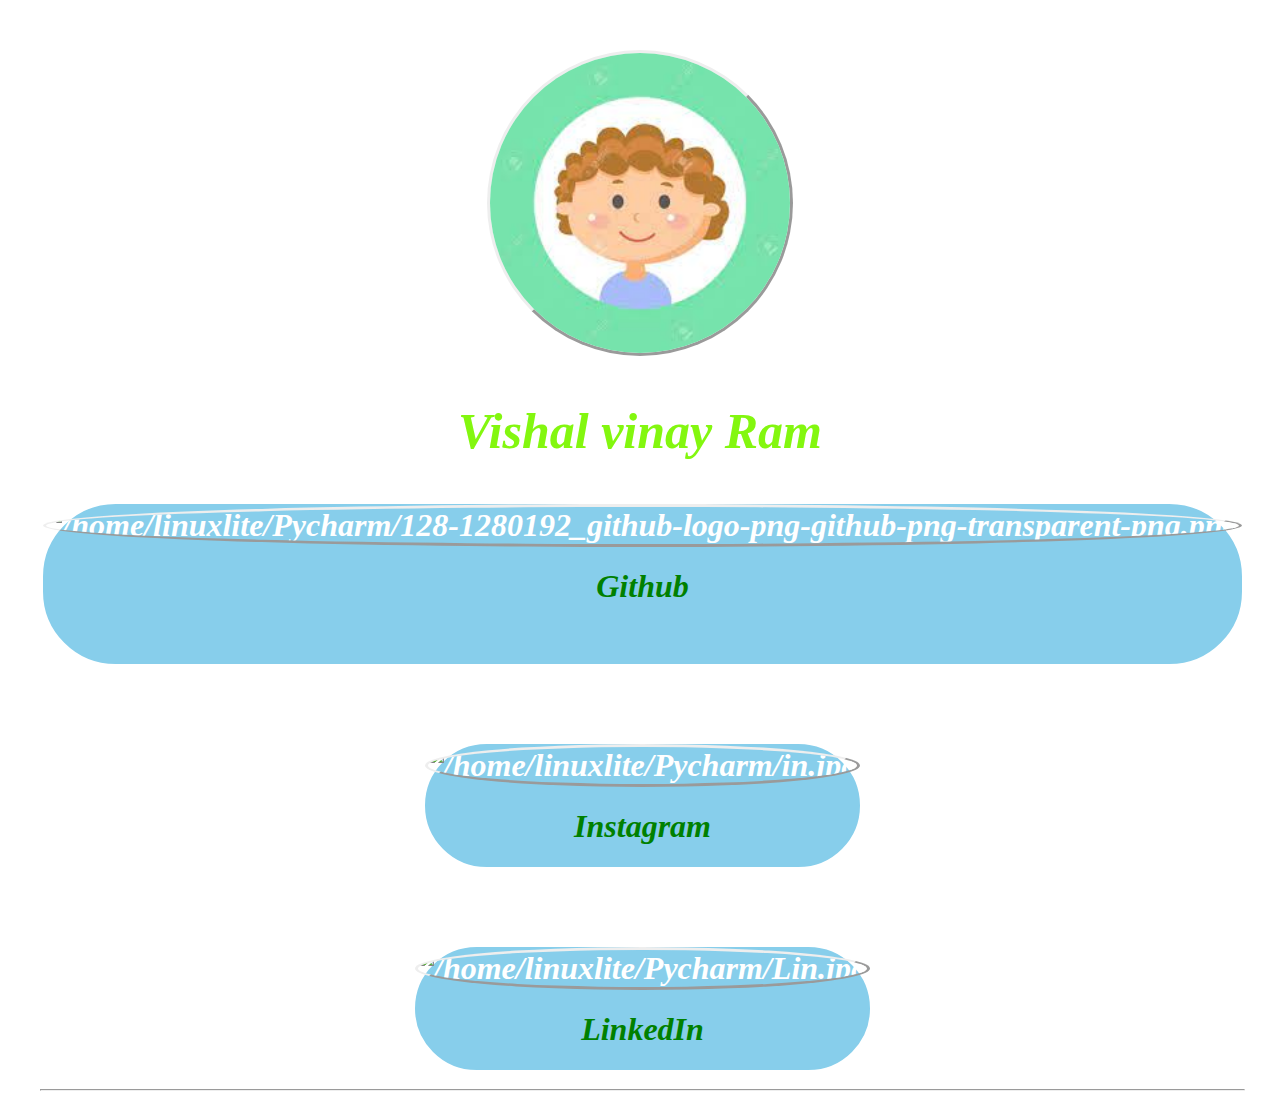
==== index.html @ 4e1096f8 "Rename main.html to index.html" ====
<!DOCTYPE html>
<!--[if lt IE 7]>      <html class="no-js lt-ie9 lt-ie8 lt-ie7"> <![endif]-->
<!--[if IE 7]>         <html class="no-js lt-ie9 lt-ie8"> <![endif]-->
<!--[if IE 8]>         <html class="no-js lt-ie9"> <![endif]-->
<!--[if gt IE 8]>      <html class="no-js"> <![endif]-->
<html>
    <head>
        <div style="text-align: center;align-items: center;align-tracks: center;">
        <meta charset="utf-8">
        <meta http-equiv="X-UA-Compatible" content="IE=edge">
        <img src="[data-uri]"alt="/home/linuxlite/Pycharm/download.jpeg" style="width: 300px;height: 300px;margin-top: 50px;">
        <h2 style="font-size: 50px;padding: auto;color: rgb(131, 247, 15);"><b><i>Vishal vinay Ram</b></h2>
        <meta name="description" content="The is the website designed for gsdc event">
        <link rel="stylesheet" href="style.css">   
    </head>
    <body style id="hello">
         <p>
            <h1>
                <div class="flex-container">
                    <div>
                    <span>
                        <a href="https://github.com/VishalVinayRam?tab=repositories"  role="button" class="hello"><img src="https://p.kindpng.com/picc/s/128-1280192_github-logo-png-github-png-transparent-png.png" alt="/home/linuxlite/Pycharm/128-1280192_github-logo-png-github-png-transparent-png.png" style="width: 100px;height: 100px;text-align: right;"><br><h1 style="color: green;text-align: center;">Github</h1></br></a>
                    </span>
                    </div>
                <br>
                <br>
                    <div>
                        <a href="https://www.instagram.com/vishalvinayram/?hl=da" role="button" class="hello"><img src="https://logodix.com/logo/453567.jpg"style="width: 100px;height: 100px;padding: auto;"alt="/home/linuxlite/Pycharm/in.jpg" style="text-align: right;"><h1 style="color: green;">Instagram</h1></a>
                    </div>
                    <br>    
                <br>
                <div>
                    <a href="https://in.linkedin.com/in/vishal-vinay-ab69a3203" role="button" class="hello"><img src="https://www.jobscoupe.com/wp-content/uploads/2021/02/LinkedIn.jpg"style="width: 100px;height: 100px;color: "alt="/home/linuxlite/Pycharm/Lin.jpg"><h1 style="color: green;">LinkedIn</h1></a>
                </div>
                    <hr>
                </div>
    </body>
</div>
</html>
---- style.css ----
body
{
    align-content:flex-start;
    background-image: url('https://buffer.com/library/content/images/library/wp-content/uploads/2016/06/giphy.gif');
    background-size:cover;
    
    
    
    height: 1vh;
    padding:0;
    margin:0;

}
img
{
    height: 50%;
    width: 50%;
    left: 50%;
    shape-image-threshold: unset;
    position:static;
    align-items: center;
    border-style: outset;
    align-content: center;
    animation: flip 4s linear 1s reverse right forwards;
    shape-outside: image();
    border-radius: 50%;
}
hr
{
        size: 10%;
        color:red ;
}
.center {
    display: block;
    width: 50%;
  }
a:link, a:visited {
    background-color: skyblue;
    color: white;
    text-align: center;
    text-decoration: none;
    display: inline-block;
  }
  
  a:hover, a:active {
    background-color:black;
  }
  h1{
    font-variant: normal;
    color:rgb(4, 255, 4);
    font-size: xx-large;
  }
  title
  {
    font: xx-large;
    color: red;
    
  }
 .button
 {
   text-align: center;
   background-color: skyblue;
   margin:2px;
   padding: 10px;
 }
 .hello
 {
   border-radius: 2cm;
   box-decoration-break:clone;
   border-style:solid;
   margin-bottom: auto;
   
 }
 .flex-container{
  display: inline-block;
  vertical-align: top;
  padding: 0 0 0 5px;
  -moz-box-sizing: border-box;
  -webkit-box-sizing: border-box;
  box-sizing: border-box;
}

.flex-container p{
   padding: 0;
   margin: 0 0 10px;
}
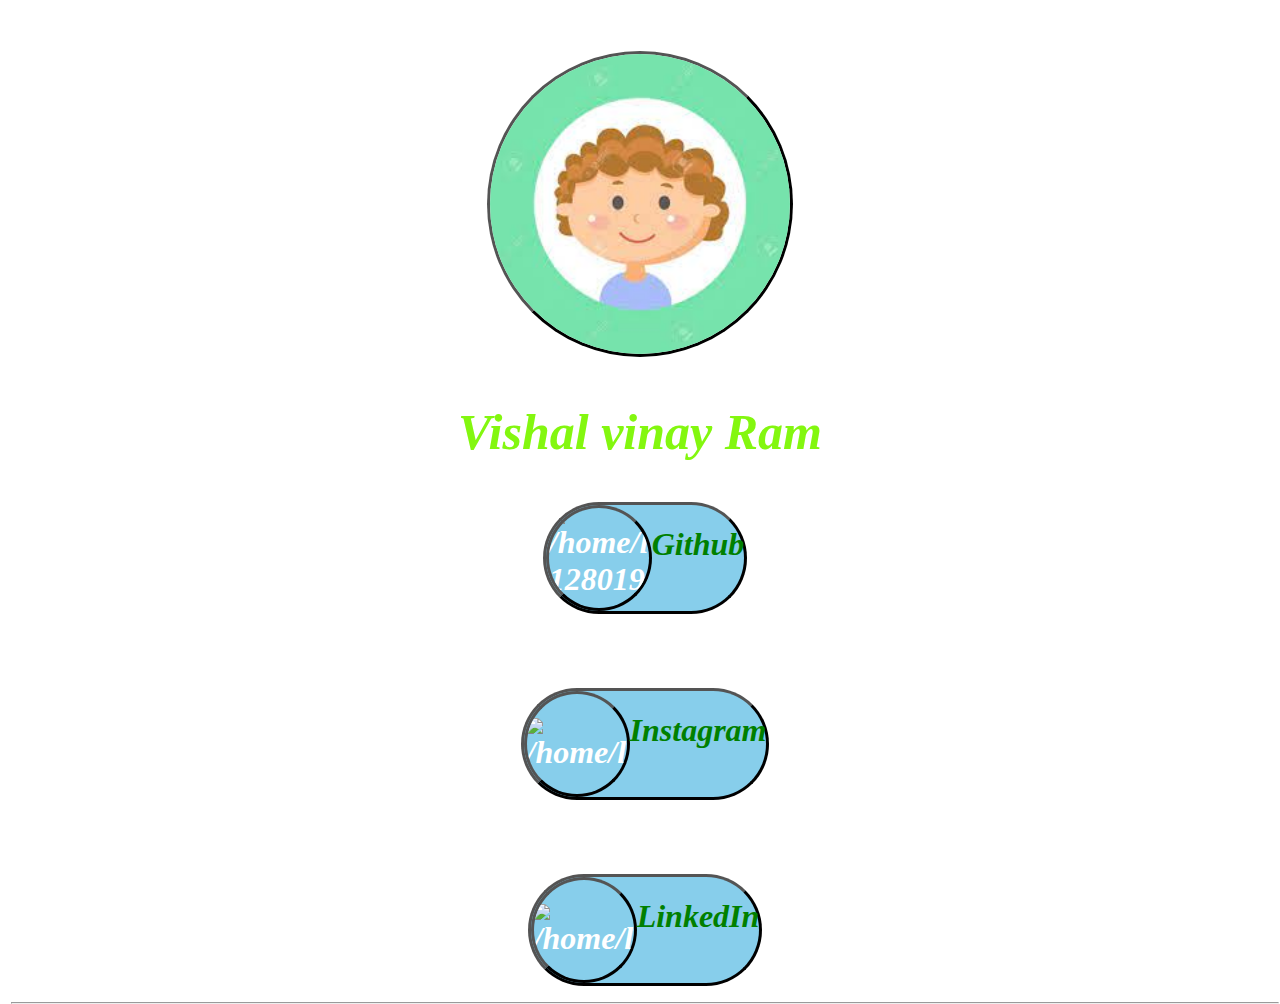
==== commit 3c0056c4: "Rename main.html to index.html" ====
--- a/index.html
+++ b/index.html
@@ -10,7 +10,9 @@
         <div style="text-align: center;align-items: center;align-tracks: center;">
         <meta charset="utf-8">
         <meta http-equiv="X-UA-Compatible" content="IE=edge">
+        <div class="">
         <img src="[data-uri]"alt="/home/linuxlite/Pycharm/download.jpeg" style="width: 300px;height: 300px;margin-top: 50px;">
+        </div>
         <h2 style="font-size: 50px;padding: auto;color: rgb(131, 247, 15);"><b><i>Vishal vinay Ram</b></h2>
         <meta name="description" content="The is the website designed for gsdc event">
         <link rel="stylesheet" href="style.css">   
@@ -19,20 +21,20 @@
          <p>
             <h1>
                 <div class="flex-container">
-                    <div>
-                    <span>
-                        <a href="https://github.com/VishalVinayRam?tab=repositories"  role="button" class="hello"><img src="https://p.kindpng.com/picc/s/128-1280192_github-logo-png-github-png-transparent-png.png" alt="/home/linuxlite/Pycharm/128-1280192_github-logo-png-github-png-transparent-png.png" style="width: 100px;height: 100px;text-align: right;"><br><h1 style="color: green;text-align: center;">Github</h1></br></a>
-                    </span>
+                    <div class>
+                    
+                        <a href="https://github.com/VishalVinayRam?tab=repositories"  role="button" class="hello"><img src="https://p.kindpng.com/picc/s/128-1280192_github-logo-png-github-png-transparent-png.png" alt="/home/linuxlite/Pycharm/128-1280192_github-logo-png-github-png-transparent-png.png" style="width: 100px;height: 100px;"><br><h1 class="img_text">Github</h1></br></a>
+                        
                     </div>
                 <br>
                 <br>
                     <div>
-                        <a href="https://www.instagram.com/vishalvinayram/?hl=da" role="button" class="hello"><img src="https://logodix.com/logo/453567.jpg"style="width: 100px;height: 100px;padding: auto;"alt="/home/linuxlite/Pycharm/in.jpg" style="text-align: right;"><h1 style="color: green;">Instagram</h1></a>
+                        <a href="https://www.instagram.com/vishalvinayram/?hl=da" role="button" class="hello"><img src="https://logodix.com/logo/453567.jpg"style="width: 100px;height: 100px;padding: auto;"alt="/home/linuxlite/Pycharm/in.jpg" style="text-align: right;"><h1 style="color: green;" class="img_text">Instagram</h1></a>
                     </div>
                     <br>    
                 <br>
                 <div>
-                    <a href="https://in.linkedin.com/in/vishal-vinay-ab69a3203" role="button" class="hello"><img src="https://www.jobscoupe.com/wp-content/uploads/2021/02/LinkedIn.jpg"style="width: 100px;height: 100px;color: "alt="/home/linuxlite/Pycharm/Lin.jpg"><h1 style="color: green;">LinkedIn</h1></a>
+                    <a href="https://in.linkedin.com/in/vishal-vinay-ab69a3203" role="button" class="hello"><img src="https://www.jobscoupe.com/wp-content/uploads/2021/02/LinkedIn.jpg"style="width: 100px;height: 100px;color: "alt="/home/linuxlite/Pycharm/Lin.jpg"><h1 style="color: green;" class="img_text">LinkedIn</h1></a>
                 </div>
                     <hr>
                 </div>
--- a/style.css
+++ b/style.css
@@ -3,13 +3,13 @@
 {
     align-content:flex-start;
     background-image: url('https://buffer.com/library/content/images/library/wp-content/uploads/2016/06/giphy.gif');
-    background-size:cover;
+    background-size:1050px;
     
     
     
-    height: 1vh;
-    padding:0;
-    margin:0;
+    height: 2vh;
+    padding:2p;
+    margin: 1px;;
 
 }
 img
@@ -21,8 +21,10 @@
     position:static;
     align-items: center;
     border-style: outset;
+    border-color:black;
     align-content: center;
     animation: flip 4s linear 1s reverse right forwards;
+    animation-play-state: running;
     shape-outside: image();
     border-radius: 50%;
 }
@@ -39,8 +41,8 @@
     background-color: skyblue;
     color: white;
     text-align: center;
-    text-decoration: none;
-    display: inline-block;
+    text-decoration:blue;
+    display:inline-flex;
   }
   
   a:hover, a:active {
@@ -48,7 +50,7 @@
   }
   h1{
     font-variant: normal;
-    color:rgb(4, 255, 4);
+    color:green;
     font-size: xx-large;
   }
   title
@@ -61,27 +63,38 @@
  {
    text-align: center;
    background-color: skyblue;
-   margin:2px;
-   padding: 10px;
+   margin: 20px;
+   padding: 20px;
  }
  .hello
  {
    border-radius: 2cm;
-   box-decoration-break:clone;
-   border-style:solid;
+   box-decoration-break:slice;
+   border-style:outset;
    margin-bottom: auto;
+   border-color: black;
+
    
  }
  .flex-container{
-  display: inline-block;
-  vertical-align: top;
-  padding: 0 0 0 5px;
-  -moz-box-sizing: border-box;
+  display:block;
+  padding: 0 0 0 10px;
+  bottom: border-box;
   -webkit-box-sizing: border-box;
-  box-sizing: border-box;
+  box-sizing:content-box;
+
 }
 
 .flex-container p{
    padding: 0;
-   margin: 0 0 10px;
+   margin: 0 0 20px;
+}
+.img_text
+{
+  display: inline-flex;
+  flex-direction: column;
+}
+.dp
+{
+  animation-direction: normal;
 }